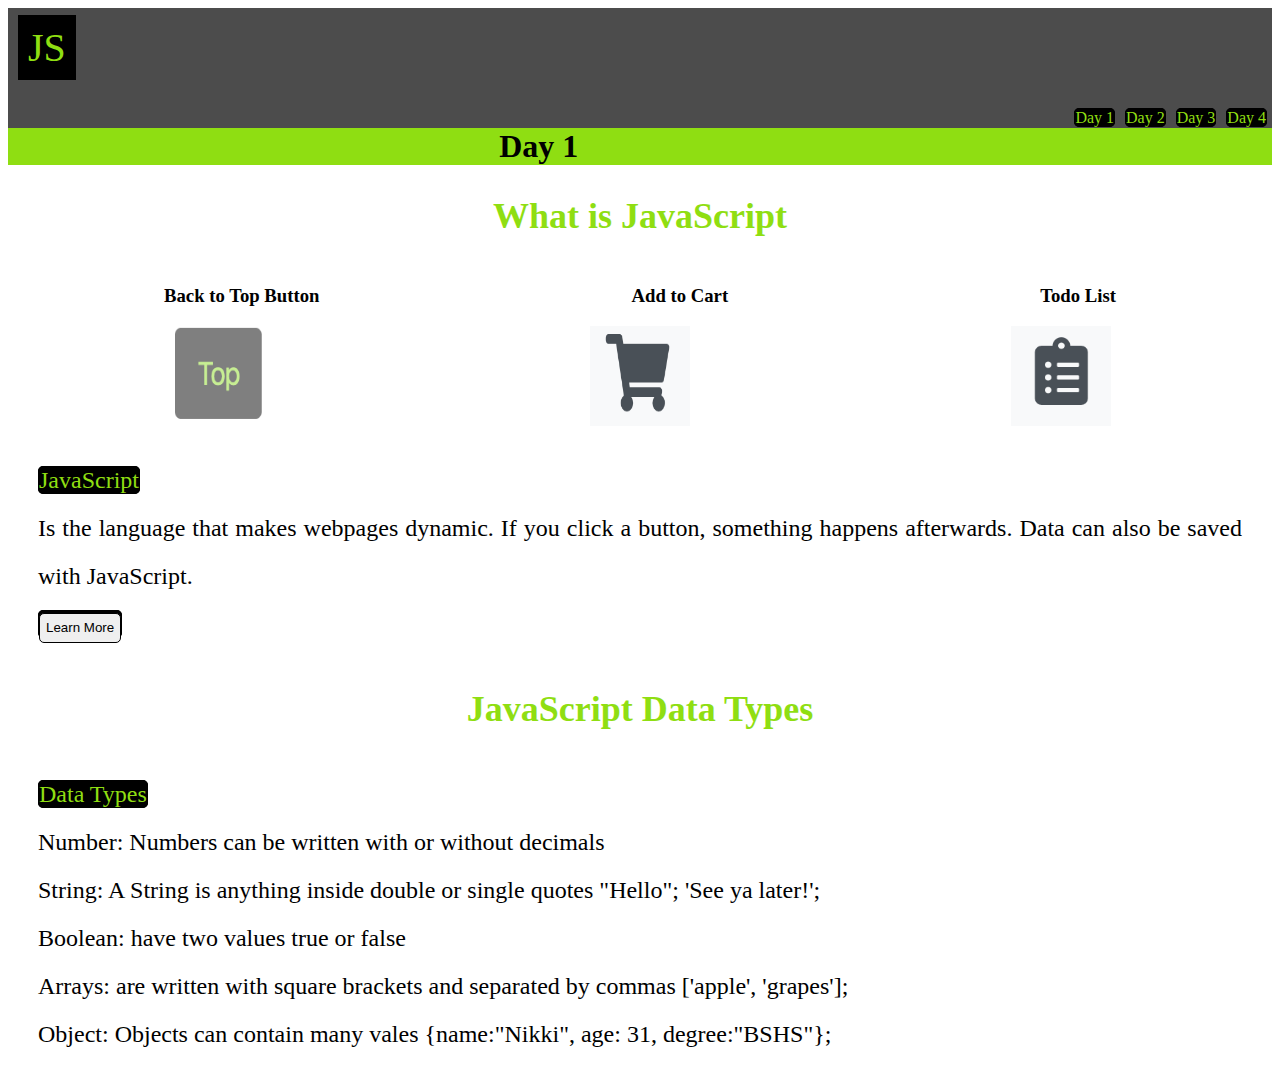
==== index.html @ e51fbf48 "first commit" ====
<!DOCTYPE html>
<html lang="en">
<head>
    <meta charset="UTF-8">
    <meta name="viewport" content="width=device-width, initial-scale=1.0">
    <meta http-equiv="X-UA-Compatible" content="ie=edge">
    <link rel="icon" href="img/jsfavicon.png" type="image/png" sizes="16x16">
    <link rel="stylesheet" href="css/styles.css">
    <title>JS Outline</title>
</head>
<body>
        <button onclick="topFunction()" id="myBtn" title="Go to top">Top</button>
        <!-- Back to top button -->
    <nav>
        <div>
            <p class="logo">JS</p>
        </div>
        <ul>
            <li class="list-item"><a href="four.html">Day 4</a></li>
            <li class="list-item"><a href="three.html">Day 3</a></li>    
            <li class="list-item"><a href="two.html">Day 2</a></li>    
            <li class="list-item"><a href="index.html">Day 1</a></li>
        </ul>
    </nav>

    <!-- End Nav -->
    <header>
        <h1>Day 1</h1>
    </header>
    <!-- End Header -->
    <main>
        <div>
            <h2>What is JavaScript</h2>
            <div class="icon-row">
                    <h3>Back to Top Button</h3>
                    <h3>Add to Cart</h3>
                    <h3>Todo List</h3>                    
            </div>
            <div class="icon-row">
                <img class="icon"src="img/top.png" alt="back to top button">
                <img class="icon"src="img/cart.png" alt="add to cart">
                <img class="icon"src="img/list.png" alt="todo list">
            </div>
            <div>
                    <p><a href="https://www.w3schools.com/js/default.asp">JavaScript</a><br> Is the language that makes webpages dynamic. If you click a button, something happens afterwards. Data can also be saved with JavaScript. <br><a href="https://www.w3schools.com/howto/tryit.asp?filename=tryhow_js_scroll_to_top"><button class="learn">Learn More</button></a>
                    </p>                
            </div>
            
        </div>
        <div >
                <h2>JavaScript Data Types</h2>
                <p><a href="https://www.w3schools.com/js/js_datatypes.asp">Data Types</a><br> Number: Numbers can be written with or without decimals<br>String: A String is anything inside double or single quotes "Hello"; 'See ya later!';<br>Boolean: have two values true or false <br>Arrays: are written with square brackets and separated by commas ['apple', 'grapes'];  <br>Object: Objects can contain many vales {name:"Nikki", age: 31, degree:"BSHS"};</p>
            </div>        
    </main>


<!-- script tag is best placed at the bottom of page for faster page load -->
    <script src="js/scripts.js"></script>
</body>
</html>
---- css/styles.css ----
.logo{
    color: #8FDE12;
    font-size: 40px;
    background-color: black;
    display: inline;
    margin: 10px;
}
nav{
    background-color: rgba(0,0,0,.7);
    height: 120px;
}
h1{
    text-align: center;
    background-color:  #8FDE12;
    margin: 0;
}
h2{
    color: #8FDE12;
    font-size: 36px;
    display: flex;
    justify-content: center;
    text-shadow: black;
}
.list-item{
    float: right;
    list-style-type: none;
    margin: 5px;
}
a{
    text-decoration: none;
    color: #8FDE12;
    background-color: black;
    border: 1px solid black;
    border-radius: 5px;
}
a:hover{
    color: white;
    background-color: black;
    border: 1px solid black;
    border-radius: 5px;
    height: 50px;
    width: 60px;

}
p{
    font-size: 24px;
    line-height: 200%;
}
.learn{
    height: 30px;
    border: 1px solid black;
    border-radius: 5px;
}
.learn:hover{
    background-color: #8FDE12;
    color: black;
    height: 50px;
    width: 120px;
    font-size: 20px;
    border: 1px solid black;
    border-radius: 5px;
}

#myBtn {
    display: none;
    position: fixed;
    bottom: 20px;
    right: 30px;
    z-index: 99;
    font-size: 18px;
    border: none;
    outline: none;
    background-color: black;
    color: #8FDE12;
    opacity: .5;
    cursor: pointer;
    padding: 15px;
    border-radius: 4px;
  }
  
  #myBtn:hover {
    background-color: #555;
  }
  .icon{
      height: 100px;
      width: 100px;
  }
  .icon-row{
      display: flex;
      justify-content: space-around;
      
  }
  p{
      text-align: justify;
      margin: 20px;
      padding: 10px;
  }
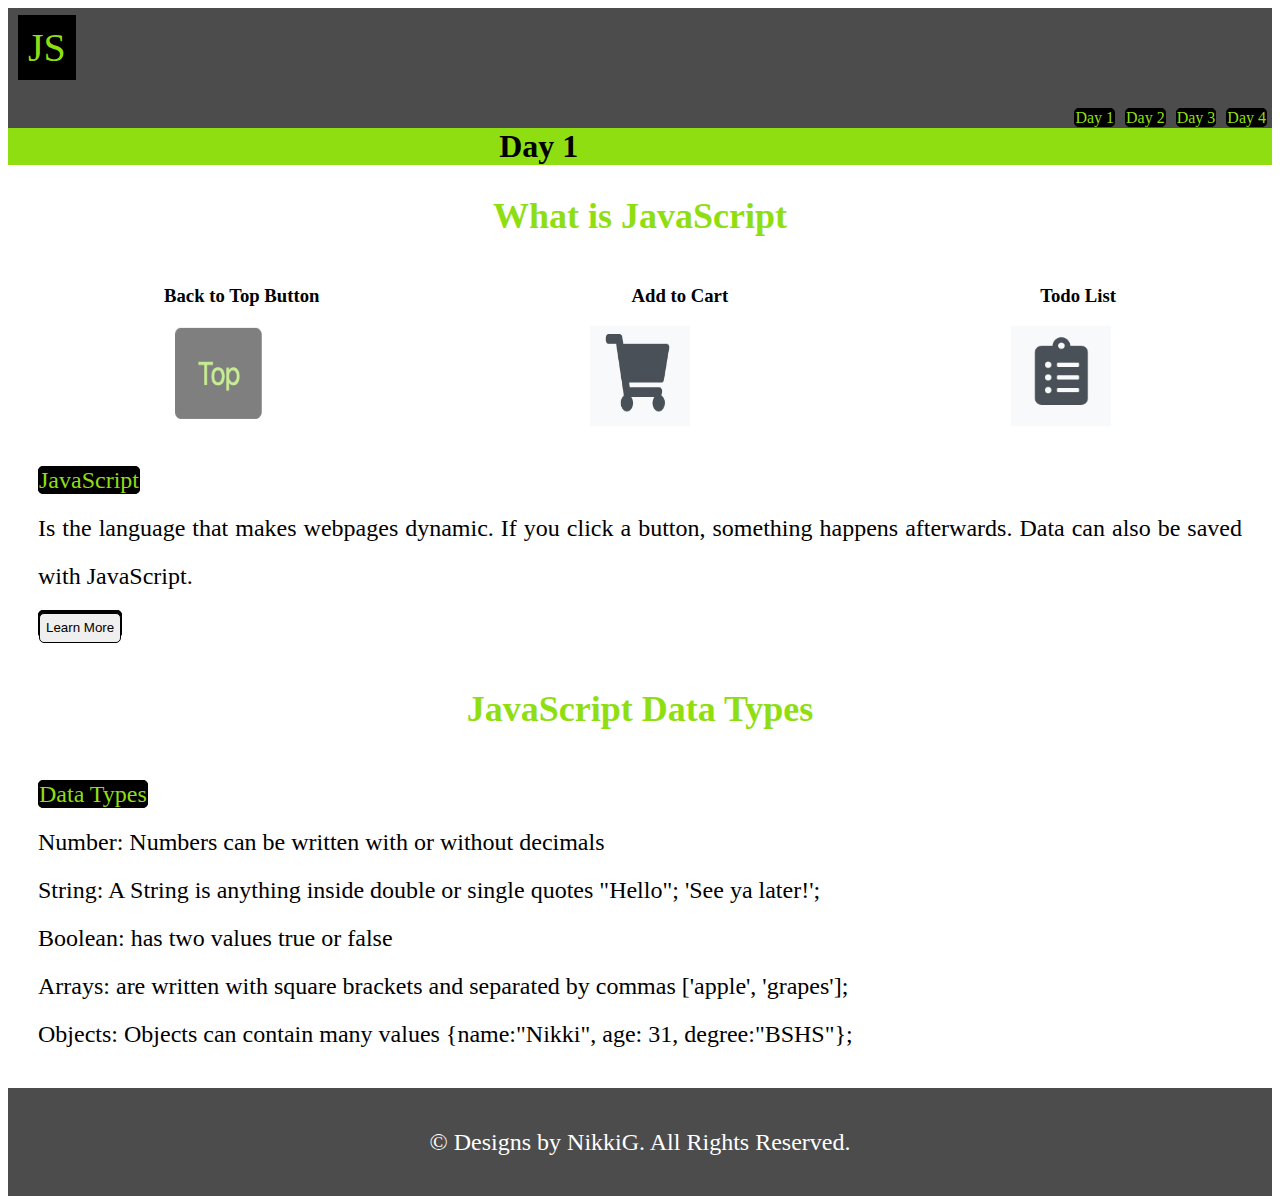
==== commit 5a7b27b6: "day 2 done" ====
--- a/index.html
+++ b/index.html
@@ -49,12 +49,20 @@
         </div>
         <div >
                 <h2>JavaScript Data Types</h2>
-                <p><a href="https://www.w3schools.com/js/js_datatypes.asp">Data Types</a><br> Number: Numbers can be written with or without decimals<br>String: A String is anything inside double or single quotes "Hello"; 'See ya later!';<br>Boolean: have two values true or false <br>Arrays: are written with square brackets and separated by commas ['apple', 'grapes'];  <br>Object: Objects can contain many vales {name:"Nikki", age: 31, degree:"BSHS"};</p>
+                <p><a href="https://www.w3schools.com/js/js_datatypes.asp">Data Types</a><br> Number: Numbers can be written with or without decimals<br>String: A String is anything inside double or single quotes "Hello"; 'See ya later!';<br>Boolean: has two values true or false <br>Arrays: are written with square brackets and separated by commas ['apple', 'grapes'];  <br>Objects: Objects can contain many values {name:"Nikki", age: 31, degree:"BSHS"};</p>
             </div>        
     </main>
 
+    <!-- End Main -->
+
+    <footer>
+        <div class="center">
+            <p class="copy">&copy Designs by NikkiG. All Rights Reserved.</p>
+        </div>
+    </footer>
+
 
 <!-- script tag is best placed at the bottom of page for faster page load -->
-    <script src="js/scripts.js"></script>
+    <script src="js/scripts.js"></script>   
 </body>
 </html>--- a/css/styles.css
+++ b/css/styles.css
@@ -94,4 +94,21 @@
       text-align: justify;
       margin: 20px;
       padding: 10px;
+  }
+
+  .video{
+      display: flex;
+      justify-content: center;
+      background-color: rgba(0,0,0,.7);
+  }
+  .center{
+    display: flex;
+    justify-content: center;
+  }
+  footer{
+    background-color: rgba(0,0,0,.7);
+
+  }
+  .copy{
+      color: white;
   }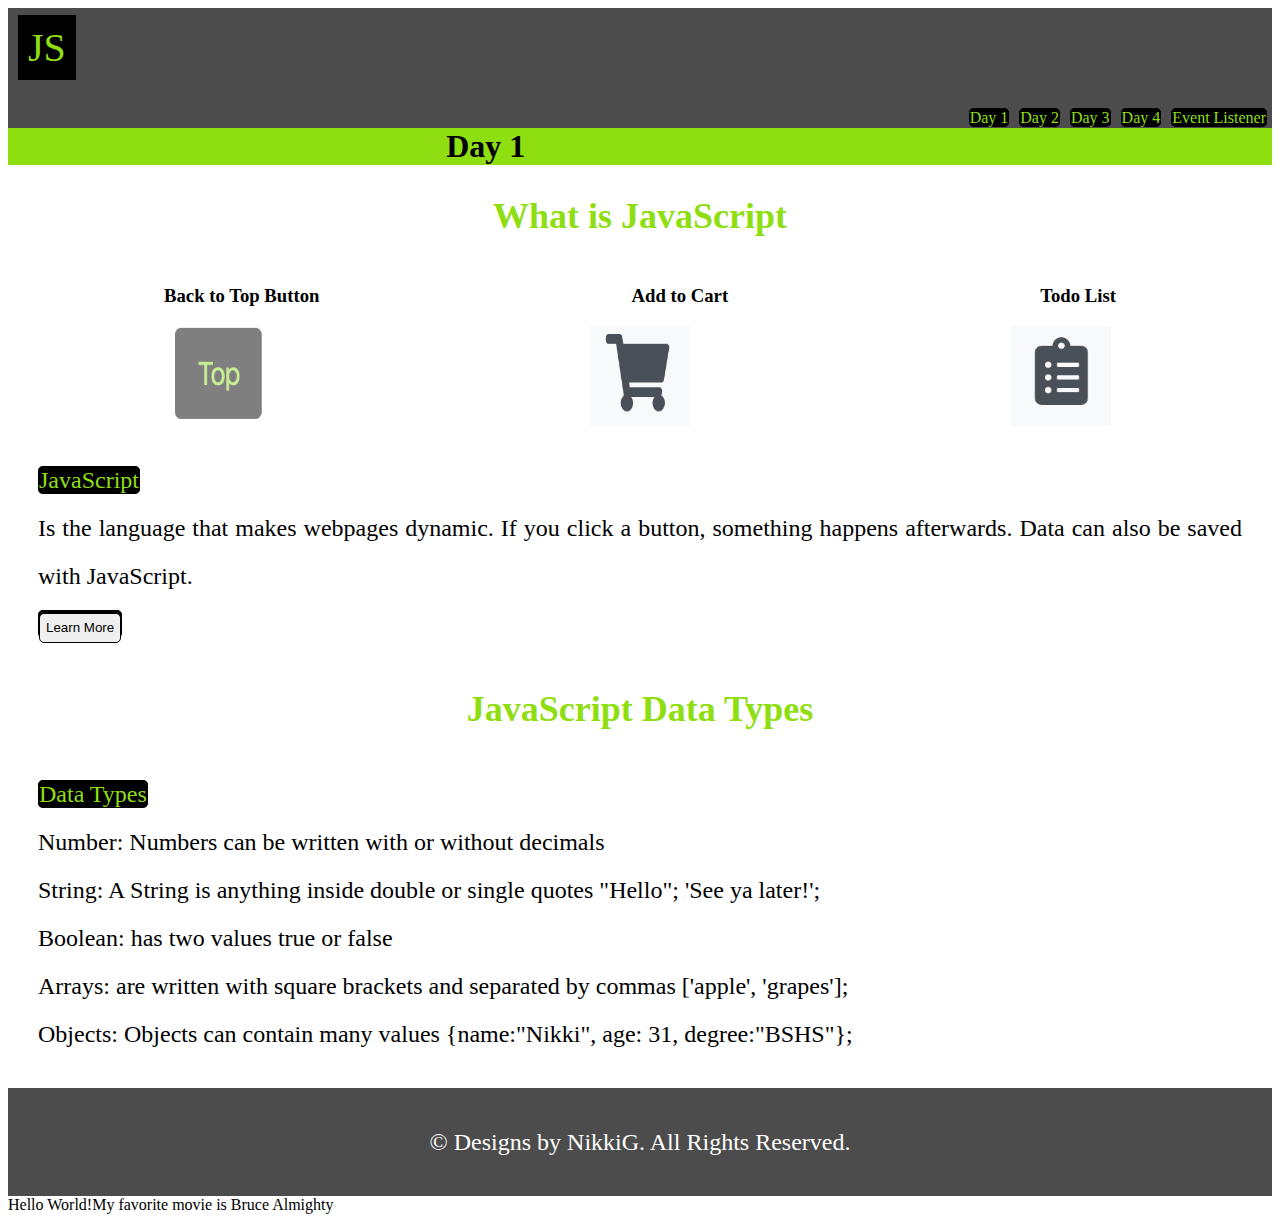
==== commit 81bdeba7: "event listeners and loops" ====
--- a/index.html
+++ b/index.html
@@ -16,6 +16,7 @@
             <p class="logo">JS</p>
         </div>
         <ul>
+                <li class="list-item"><a href="event.html">Event Listener</a></li>
             <li class="list-item"><a href="four.html">Day 4</a></li>
             <li class="list-item"><a href="three.html">Day 3</a></li>    
             <li class="list-item"><a href="two.html">Day 2</a></li>    
--- a/css/styles.css
+++ b/css/styles.css
@@ -111,4 +111,10 @@
   }
   .copy{
       color: white;
-  }+  }
+
+  /* event listener */
+  #quote { 
+      color: aqua;
+}
+  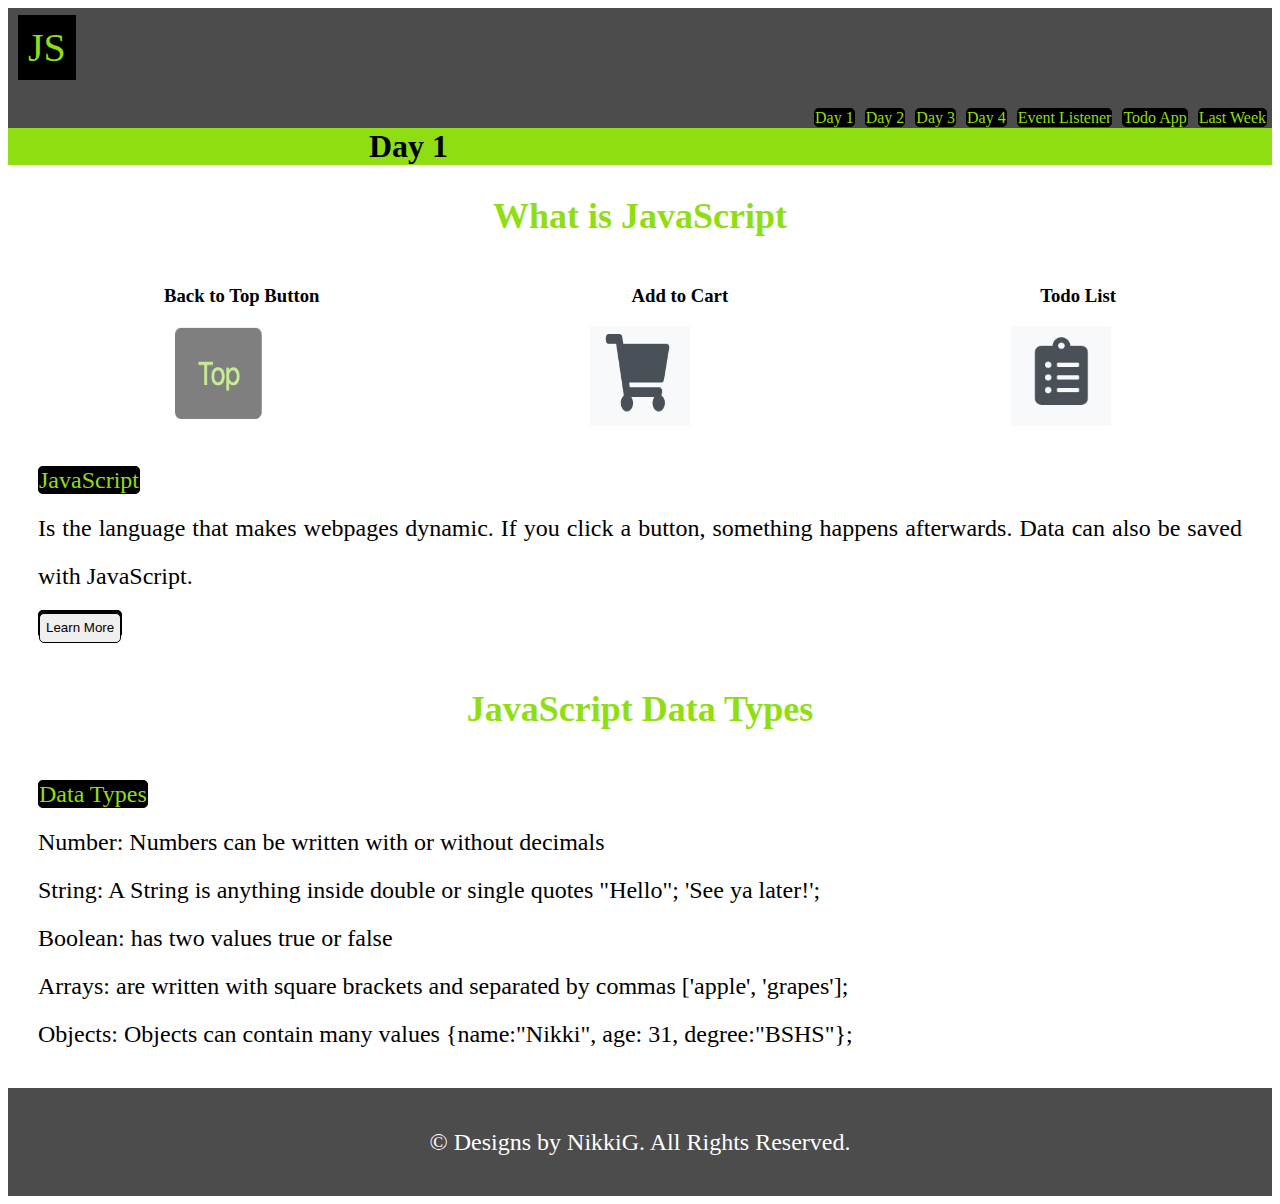
==== commit 4dcb70c6: "todo app" ====
--- a/index.html
+++ b/index.html
@@ -16,7 +16,9 @@
             <p class="logo">JS</p>
         </div>
         <ul>
-                <li class="list-item"><a href="event.html">Event Listener</a></li>
+            <li class="list-item"><a href="last.html">Last Week</a></li>
+            <li class="list-item"><a href="todo.html">Todo App</a></li>
+            <li class="list-item"><a href="event.html">Event Listener</a></li>
             <li class="list-item"><a href="four.html">Day 4</a></li>
             <li class="list-item"><a href="three.html">Day 3</a></li>    
             <li class="list-item"><a href="two.html">Day 2</a></li>    
--- a/css/styles.css
+++ b/css/styles.css
@@ -117,4 +117,17 @@
   #quote { 
       color: aqua;
 }
-  +#alert{
+    color: black;
+    background-color: #8FDE12;
+    border: 1px solid black;
+    border-radius: 10px;
+    font-size: 24px;
+}
+.ask{
+    text-align: center;
+}
+#demo{
+    text-align: center;
+    font-size: 50px;
+}